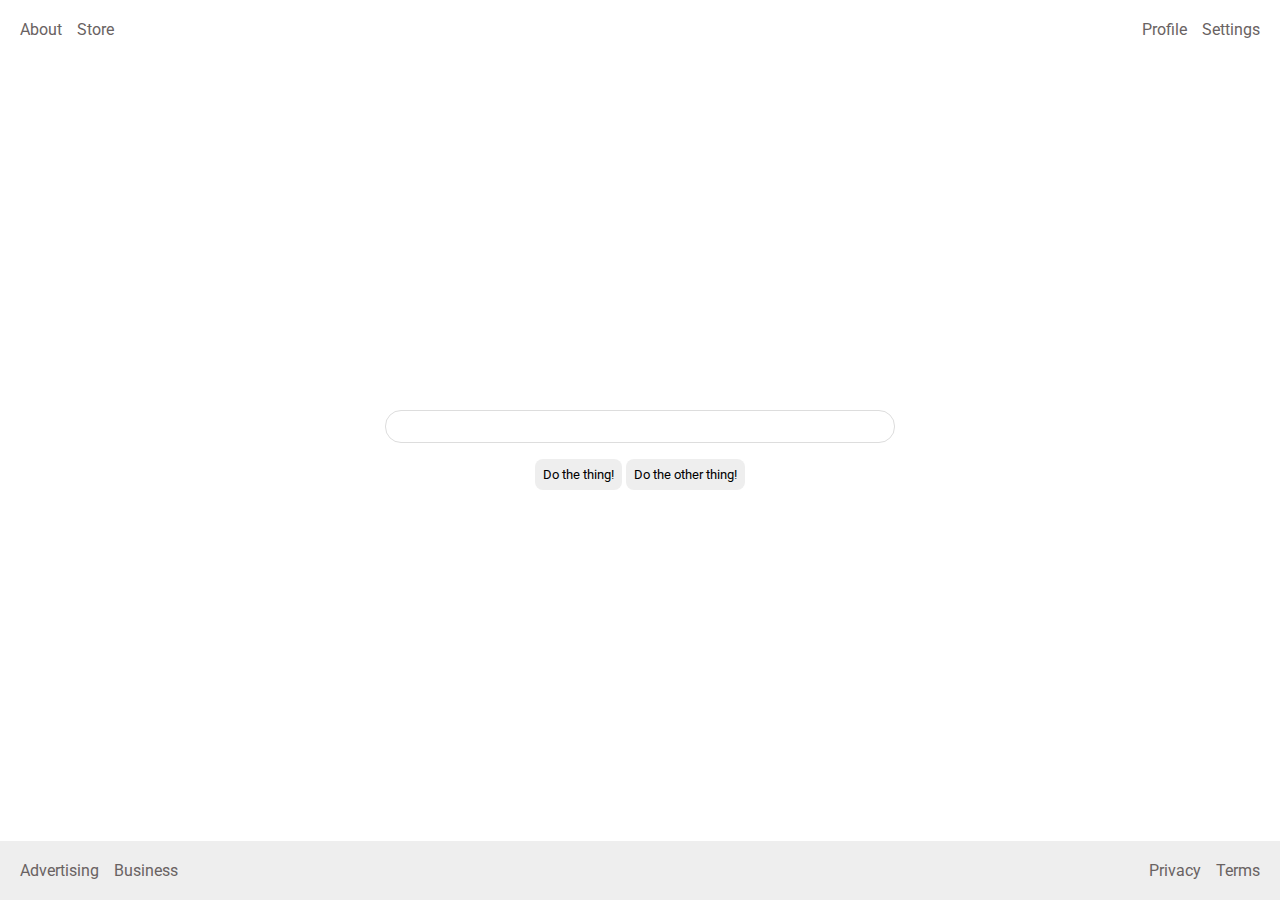
==== flex/06-flex-layout/index.html @ 6d8c4658 "modified & completed on 25-Apr-22" ====
<!-- 
<!DOCTYPE html>
<html lang="en">
<head>
  <meta charset="UTF-8">
  <meta http-equiv="X-UA-Compatible" content="IE=edge">
  <meta name="viewport" content="width=device-width, initial-scale=1.0">
  <title>LAYOUT</title>
  <link rel="stylesheet" href="./style.css">
</head>
<body>
  <div class="header">
    <ul class="left-links">
      <li><a href="google.com">About</a></li>
      <li><a href="google.com">Store</a></li>
    </ul>
    <ul class="right-links">
      <li><a href="google.com">Profile</a></li>
      <li><a href="google.com">Settings</a></li>
    </ul>
  </div>
  <div class="content">
    <img src="./logo.png" alt="">
    <div class="input">
      <input type="text">
    </div>
    <div class="buttons">
      <button>Do the thing!</button>
      <button>Do the other thing!</button>
    </div>
  </div>
  <div class="footer">
    <ul class="left-links">
      <li><a href="google.com">Advertising</a></li>
      <li><a href="google.com">Business</a></li>
    </ul>
    <ul class="right-links">
      <li><a href="google.com">Privacy</a></li>
      <li><a href="google.com">Terms</a></li>
    </ul>
  </div>
</body>
</html> 


<!-- modified solution: -->

<!DOCTYPE html>
<html lang="en">
<head>
  <meta charset="UTF-8">
  <meta http-equiv="X-UA-Compatible" content="IE=edge">
  <meta name="viewport" content="width=device-width, initial-scale=1.0">
  <title>LAYOUT</title>
  <link rel="stylesheet" href="./style.css">
</head>
<body>
  <div class="header">
    <ul class="left-links">
      <li><a href="google.com">About</a></li>
      <li><a href="google.com">Store</a></li>
    </ul>
    <ul class="right-links">
      <li><a href="google.com">Profile</a></li>
      <li><a href="google.com">Settings</a></li>
    </ul>
  </div>
  <div class="content">
    <img src="./logo.png" alt="">
    <div class="input">
      <input type="text">
    </div>
    <div class="buttons">
      <button>Do the thing!</button>
      <button>Do the other thing!</button>
    </div>
  </div>
  <div class="footer">
    <ul class="left-links">
      <li><a href="google.com">Advertising</a></li>
      <li><a href="google.com">Business</a></li>
    </ul>
    <ul class="right-links">
      <li><a href="google.com">Privacy</a></li>
      <li><a href="google.com">Terms</a></li>
    </ul>
  </div>
</body>
</html>
---- flex/06-flex-layout/style.css ----
/* 
@import url('https://fonts.googleapis.com/css2?family=Roboto:wght@400;700&display=swap');

 body {
  height: 100vh;
  margin: 0;
  overflow: hidden;
  font-family: Roboto, sans-serif;
}

img {
  width: 600px;
}

button {
  font-family: Roboto, sans-serif;
  border: none;
  border-radius: 8px;
  background: #eee;
}

input {
  border: 1px solid #ddd;
  border-radius: 16px;
  padding: 8px 24px;
  width: 400px;
  margin-bottom: 16px;
}
 */

/* modified solution: */

@import url('https://fonts.googleapis.com/css2?family=Roboto:wght@400;700&display=swap');

body {
height: 100vh;
margin: 0;
overflow: hidden;
font-family: Roboto, sans-serif;
display: flex;
flex-direction: column;
/* to push footer at bottom: */
justify-content: space-between;
}

img {
width: 600px;
}

button {
font-family: Roboto, sans-serif;
border: none;
border-radius: 8px;
background: #eee;
padding: 8px;
}

input {
border: 1px solid #ddd;
border-radius: 16px;
padding: 8px 24px;
width: 460px;
margin-bottom: 16px;
}

.content {
  display: flex;
  align-items: center;
  flex-direction: column;
  /* margin-bottom: 5%; */
}

.header, .footer {
  display: flex;
  justify-content: space-between;
  padding: 10px;
}

ul {
  /* to remove bullet points from links: */
  list-style-type: none; 
}

a {
  color:  #696262;
  text-decoration: none;
}

.left-links, .right-links {
  display: flex;
  gap: 15px;
  padding: 10px;
  margin: 0px;
}

.footer {
  background-color: #eeeeee;
}
---- flex/06-flex-layout/style.css ----
/* 
@import url('https://fonts.googleapis.com/css2?family=Roboto:wght@400;700&display=swap');

 body {
  height: 100vh;
  margin: 0;
  overflow: hidden;
  font-family: Roboto, sans-serif;
}

img {
  width: 600px;
}

button {
  font-family: Roboto, sans-serif;
  border: none;
  border-radius: 8px;
  background: #eee;
}

input {
  border: 1px solid #ddd;
  border-radius: 16px;
  padding: 8px 24px;
  width: 400px;
  margin-bottom: 16px;
}
 */

/* modified solution: */

@import url('https://fonts.googleapis.com/css2?family=Roboto:wght@400;700&display=swap');

body {
height: 100vh;
margin: 0;
overflow: hidden;
font-family: Roboto, sans-serif;
display: flex;
flex-direction: column;
/* to push footer at bottom: */
justify-content: space-between;
}

img {
width: 600px;
}

button {
font-family: Roboto, sans-serif;
border: none;
border-radius: 8px;
background: #eee;
padding: 8px;
}

input {
border: 1px solid #ddd;
border-radius: 16px;
padding: 8px 24px;
width: 460px;
margin-bottom: 16px;
}

.content {
  display: flex;
  align-items: center;
  flex-direction: column;
  /* margin-bottom: 5%; */
}

.header, .footer {
  display: flex;
  justify-content: space-between;
  padding: 10px;
}

ul {
  /* to remove bullet points from links: */
  list-style-type: none; 
}

a {
  color:  #696262;
  text-decoration: none;
}

.left-links, .right-links {
  display: flex;
  gap: 15px;
  padding: 10px;
  margin: 0px;
}

.footer {
  background-color: #eeeeee;
}
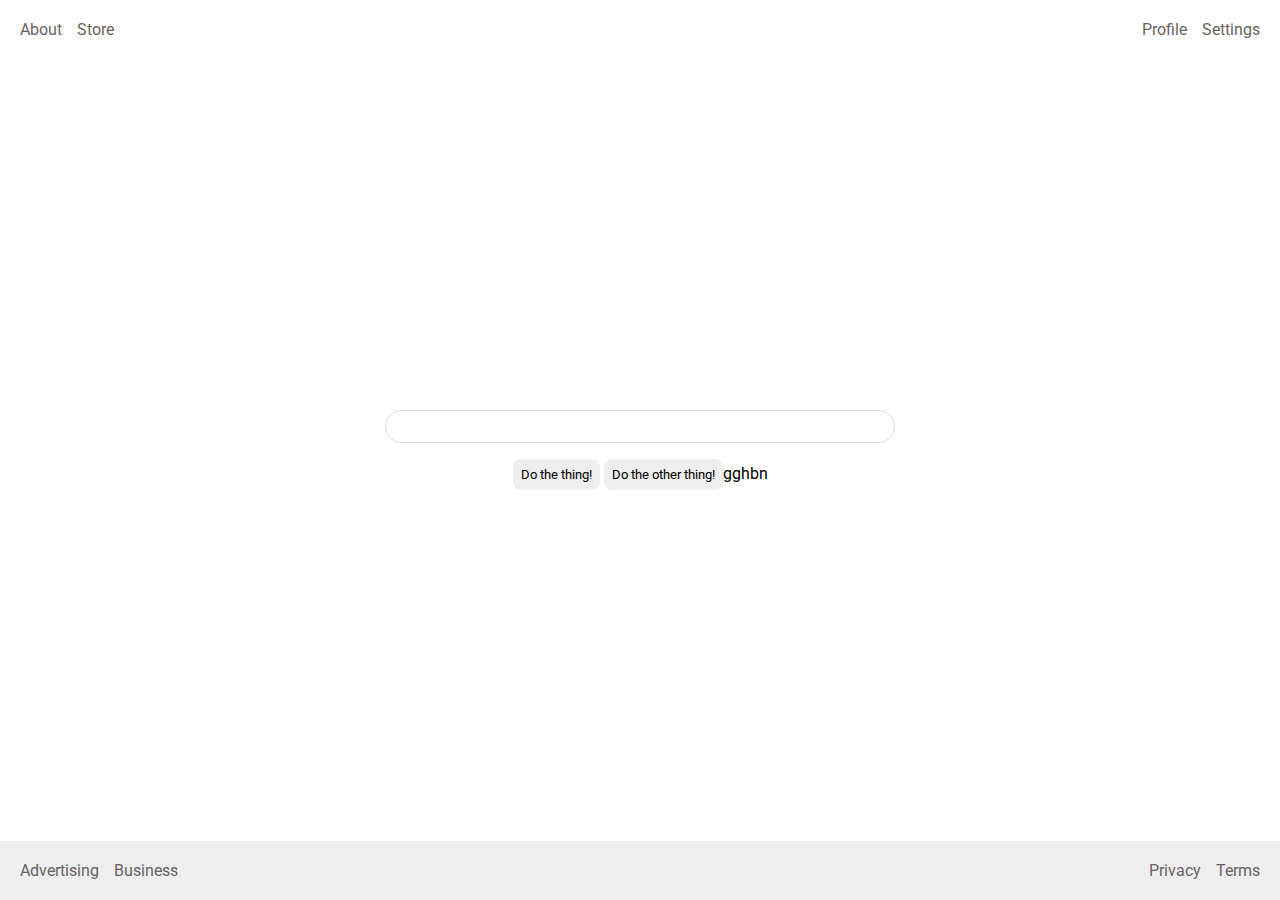
==== commit eff2331f: "Complete 01-grid-layout-1 exercise from grid folder" ====
--- a/flex/06-flex-layout/index.html
+++ b/flex/06-flex-layout/index.html
@@ -72,7 +72,7 @@
     </div>
     <div class="buttons">
       <button>Do the thing!</button>
-      <button>Do the other thing!</button>
+      <button>Do the other thing!</button>gghbn
     </div>
   </div>
   <div class="footer">
